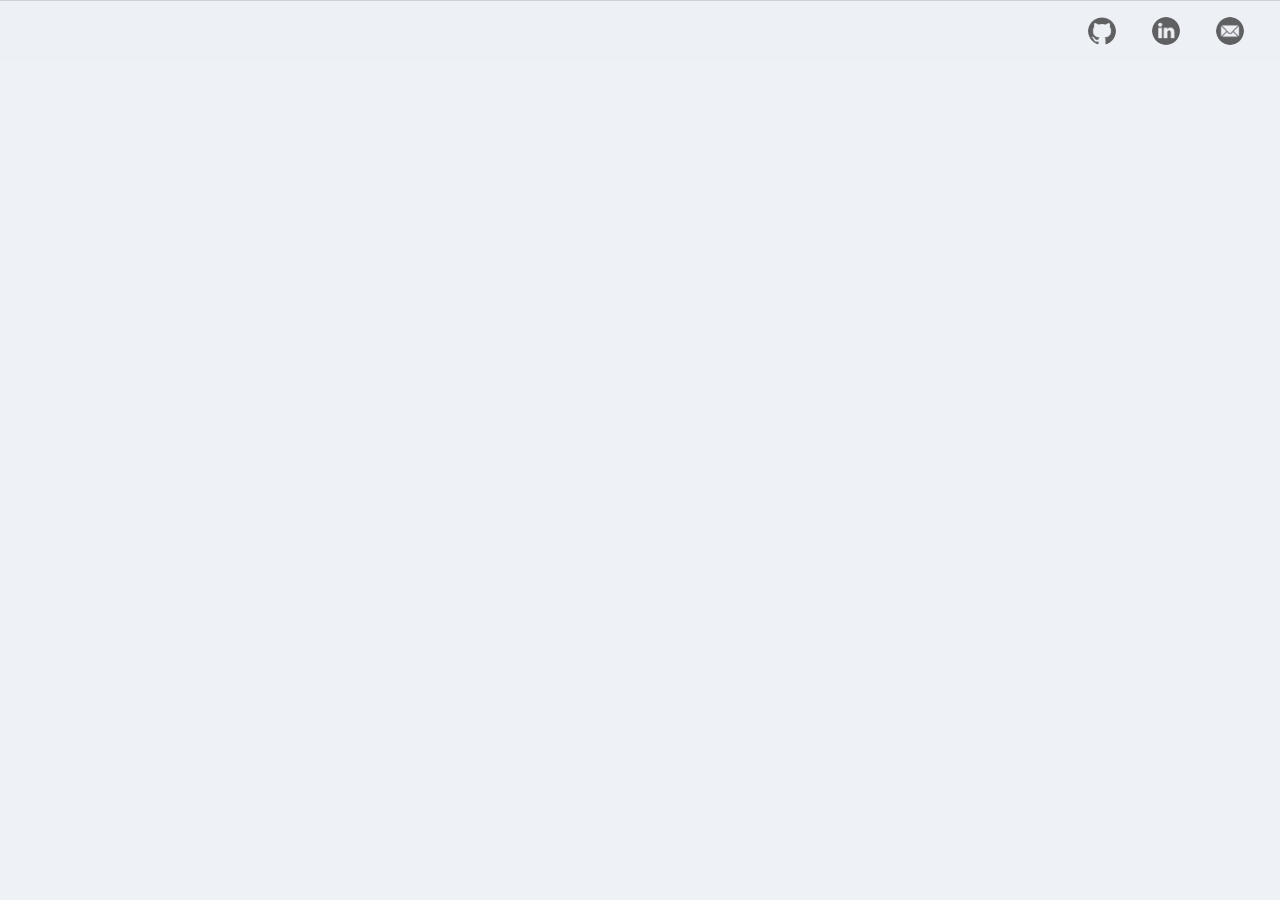
==== about/index.html @ e9afe67d "Add files via upload" ====
<!DOCTYPE html>
<html lang="en" data-theme="knightly">

<head>
  <meta charset="UTF-8">
  <meta name="viewport" content="width=device-width, initial-scale=1.0">
  <link rel="icon" type="image/png" href="/assets/icon-Ba95kVX0.png">
  <title>Phatcharadol Thangplub</title>
  <meta name="description" content="Personal website and blog of Phatcharadol Thangplub">
  <link rel="preconnect" href="https://fonts.googleapis.com">
  <link rel="preconnect" href="https://fonts.gstatic.com" crossorigin>
  <link href="https://fonts.googleapis.com/css2?family=Cinzel:wght@600;800;900&family=Merriweather:ital,wght@0,300;0,700;1,300&display=swap" rel="stylesheet">
  <script type="text/javascript">
    // GitHub Pages Single Page Apps Redirect hack
    // https://github.com/rafgraph/spa-github-pages
    (function(l) {
      if (l.search[1] === '/' ) {
        var decoded = l.search.slice(1).split('&').map(function(s) { 
          return s.replace(/~and~/g, '&')
        }).join('?');
        window.history.replaceState(null, null,
            l.pathname.slice(0, -1) + decoded + l.hash
        );
      }
    }(window.location))
  </script>
  <script type="module" crossorigin src="/assets/index-ColYSDgW.js"></script>
  <link rel="stylesheet" crossorigin href="/assets/index-Cclb8JC7.css">
</head>

<body style="background:#eef2f6;">
  <div id="app"></div>
</body>

</html>
---- assets/index-Cclb8JC7.css ----
@import"https://fonts.googleapis.com/css2?family=IM+Fell+English:ital@0;1&family=Crimson+Text:ital,wght@0,400;0,600;1,400&family=UnifrakturMaguntia&display=swap";*,:before,:after{box-sizing:border-box;border-width:0;border-style:solid;border-color:#e5e7eb}:before,:after{--tw-content: ""}html,:host{line-height:1.5;-webkit-text-size-adjust:100%;-moz-tab-size:4;-o-tab-size:4;tab-size:4;font-family:ui-sans-serif,system-ui,sans-serif,"Apple Color Emoji","Segoe UI Emoji",Segoe UI Symbol,"Noto Color Emoji";font-feature-settings:normal;font-variation-settings:normal;-webkit-tap-highlight-color:transparent}body{margin:0;line-height:inherit}hr{height:0;color:inherit;border-top-width:1px}abbr:where([title]){-webkit-text-decoration:underline dotted;text-decoration:underline dotted}h1,h2,h3,h4,h5,h6{font-size:inherit;font-weight:inherit}a{color:inherit;text-decoration:inherit}b,strong{font-weight:bolder}code,kbd,samp,pre{font-family:ui-monospace,SFMono-Regular,Menlo,Monaco,Consolas,Liberation Mono,Courier New,monospace;font-feature-settings:normal;font-variation-settings:normal;font-size:1em}small{font-size:80%}sub,sup{font-size:75%;line-height:0;position:relative;vertical-align:baseline}sub{bottom:-.25em}sup{top:-.5em}table{text-indent:0;border-color:inherit;border-collapse:collapse}button,input,optgroup,select,textarea{font-family:inherit;font-feature-settings:inherit;font-variation-settings:inherit;font-size:100%;font-weight:inherit;line-height:inherit;letter-spacing:inherit;color:inherit;margin:0;padding:0}button,select{text-transform:none}button,input:where([type=button]),input:where([type=reset]),input:where([type=submit]){-webkit-appearance:button;background-color:transparent;background-image:none}:-moz-focusring{outline:auto}:-moz-ui-invalid{box-shadow:none}progress{vertical-align:baseline}::-webkit-inner-spin-button,::-webkit-outer-spin-button{height:auto}[type=search]{-webkit-appearance:textfield;outline-offset:-2px}::-webkit-search-decoration{-webkit-appearance:none}::-webkit-file-upload-button{-webkit-appearance:button;font:inherit}summary{display:list-item}blockquote,dl,dd,h1,h2,h3,h4,h5,h6,hr,figure,p,pre{margin:0}fieldset{margin:0;padding:0}legend{padding:0}ol,ul,menu{list-style:none;margin:0;padding:0}dialog{padding:0}textarea{resize:vertical}input::-moz-placeholder,textarea::-moz-placeholder{opacity:1;color:#9ca3af}input::placeholder,textarea::placeholder{opacity:1;color:#9ca3af}button,[role=button]{cursor:pointer}:disabled{cursor:default}img,svg,video,canvas,audio,iframe,embed,object{display:block;vertical-align:middle}img,video{max-width:100%;height:auto}[hidden]{display:none}:where(:root),:root:has(input.theme-controller[value=light]:checked),[data-theme=light]{color-scheme:light;--color-base-100: oklch(100% 0 0);--color-base-200: oklch(98% 0 0);--color-base-300: oklch(95% 0 0);--color-base-content: oklch(21% .006 285.885);--color-primary: oklch(45% .24 277.023);--color-primary-content: oklch(93% .034 272.788);--color-secondary: oklch(65% .241 354.308);--color-secondary-content: oklch(94% .028 342.258);--color-accent: oklch(77% .152 181.912);--color-accent-content: oklch(38% .063 188.416);--color-neutral: oklch(14% .005 285.823);--color-neutral-content: oklch(92% .004 286.32);--color-info: oklch(74% .16 232.661);--color-info-content: oklch(29% .066 243.157);--color-success: oklch(76% .177 163.223);--color-success-content: oklch(37% .077 168.94);--color-warning: oklch(82% .189 84.429);--color-warning-content: oklch(41% .112 45.904);--color-error: oklch(71% .194 13.428);--color-error-content: oklch(27% .105 12.094);--radius-selector: .5rem;--radius-field: .25rem;--radius-box: .5rem;--size-selector: .25rem;--size-field: .25rem;--border: 1px;--depth: 1;--noise: 0}@media (prefers-color-scheme: dark){:root:not([data-theme]){color-scheme:dark;--color-base-100: oklch(25.33% .016 252.42);--color-base-200: oklch(23.26% .014 253.1);--color-base-300: oklch(21.15% .012 254.09);--color-base-content: oklch(97.807% .029 256.847);--color-primary: oklch(58% .233 277.117);--color-primary-content: oklch(96% .018 272.314);--color-secondary: oklch(65% .241 354.308);--color-secondary-content: oklch(94% .028 342.258);--color-accent: oklch(77% .152 181.912);--color-accent-content: oklch(38% .063 188.416);--color-neutral: oklch(14% .005 285.823);--color-neutral-content: oklch(92% .004 286.32);--color-info: oklch(74% .16 232.661);--color-info-content: oklch(29% .066 243.157);--color-success: oklch(76% .177 163.223);--color-success-content: oklch(37% .077 168.94);--color-warning: oklch(82% .189 84.429);--color-warning-content: oklch(41% .112 45.904);--color-error: oklch(71% .194 13.428);--color-error-content: oklch(27% .105 12.094);--radius-selector: .5rem;--radius-field: .25rem;--radius-box: .5rem;--size-selector: .25rem;--size-field: .25rem;--border: 1px;--depth: 1;--noise: 0}}:root:has(input.theme-controller[value=light]:checked),[data-theme=light]{color-scheme:light;--color-base-100: oklch(100% 0 0);--color-base-200: oklch(98% 0 0);--color-base-300: oklch(95% 0 0);--color-base-content: oklch(21% .006 285.885);--color-primary: oklch(45% .24 277.023);--color-primary-content: oklch(93% .034 272.788);--color-secondary: oklch(65% .241 354.308);--color-secondary-content: oklch(94% .028 342.258);--color-accent: oklch(77% .152 181.912);--color-accent-content: oklch(38% .063 188.416);--color-neutral: oklch(14% .005 285.823);--color-neutral-content: oklch(92% .004 286.32);--color-info: oklch(74% .16 232.661);--color-info-content: oklch(29% .066 243.157);--color-success: oklch(76% .177 163.223);--color-success-content: oklch(37% .077 168.94);--color-warning: oklch(82% .189 84.429);--color-warning-content: oklch(41% .112 45.904);--color-error: oklch(71% .194 13.428);--color-error-content: oklch(27% .105 12.094);--radius-selector: .5rem;--radius-field: .25rem;--radius-box: .5rem;--size-selector: .25rem;--size-field: .25rem;--border: 1px;--depth: 1;--noise: 0}:root:has(input.theme-controller[value=dark]:checked),[data-theme=dark]{color-scheme:dark;--color-base-100: oklch(25.33% .016 252.42);--color-base-200: oklch(23.26% .014 253.1);--color-base-300: oklch(21.15% .012 254.09);--color-base-content: oklch(97.807% .029 256.847);--color-primary: oklch(58% .233 277.117);--color-primary-content: oklch(96% .018 272.314);--color-secondary: oklch(65% .241 354.308);--color-secondary-content: oklch(94% .028 342.258);--color-accent: oklch(77% .152 181.912);--color-accent-content: oklch(38% .063 188.416);--color-neutral: oklch(14% .005 285.823);--color-neutral-content: oklch(92% .004 286.32);--color-info: oklch(74% .16 232.661);--color-info-content: oklch(29% .066 243.157);--color-success: oklch(76% .177 163.223);--color-success-content: oklch(37% .077 168.94);--color-warning: oklch(82% .189 84.429);--color-warning-content: oklch(41% .112 45.904);--color-error: oklch(71% .194 13.428);--color-error-content: oklch(27% .105 12.094);--radius-selector: .5rem;--radius-field: .25rem;--radius-box: .5rem;--size-selector: .25rem;--size-field: .25rem;--border: 1px;--depth: 1;--noise: 0}:root{--fx-noise: url("data:image/svg+xml,%3Csvg xmlns='http://www.w3.org/2000/svg' viewBox='0 0 200 200'%3E%3Cfilter id='a'%3E%3CfeTurbulence type='fractalNoise' baseFrequency='1.34' numOctaves='4' stitchTiles='stitch'%3E%3C/feTurbulence%3E%3C/filter%3E%3Crect width='200' height='200' filter='url(%23a)' opacity='0.2'%3E%3C/rect%3E%3C/svg%3E");scrollbar-color:color-mix(in oklch,currentColor 35%,#0000) #0000}@property --radialprogress{syntax: "<percentage>"; inherits: true; initial-value: 0%;}:root:not(span){overflow:var(--page-overflow)}:root{background:var(--page-scroll-bg, var(--root-bg));--page-scroll-bg-on: linear-gradient(var(--root-bg, #0000), var(--root-bg, #0000)) color-mix(in srgb, var(--root-bg, #0000), oklch(0% 0 0) calc(var(--page-has-backdrop, 0) * 40%));--page-scroll-transition-on: background-color .3s ease-out;transition:var(--page-scroll-transition);scrollbar-gutter:var(--page-scroll-gutter, unset);scrollbar-gutter:if(style(--page-has-scroll: 1): var(--page-scroll-gutter, unset) ; else: unset)}@keyframes set-page-has-scroll{0%,to{--page-has-scroll: 1}}:root,[data-theme]{background:var(--page-scroll-bg, var(--root-bg));color:var(--color-base-content)}:where(:root,[data-theme]){--root-bg: var(--color-base-100)}*,:before,:after{--tw-border-spacing-x: 0;--tw-border-spacing-y: 0;--tw-translate-x: 0;--tw-translate-y: 0;--tw-rotate: 0;--tw-skew-x: 0;--tw-skew-y: 0;--tw-scale-x: 1;--tw-scale-y: 1;--tw-pan-x: ;--tw-pan-y: ;--tw-pinch-zoom: ;--tw-scroll-snap-strictness: proximity;--tw-gradient-from-position: ;--tw-gradient-via-position: ;--tw-gradient-to-position: ;--tw-ordinal: ;--tw-slashed-zero: ;--tw-numeric-figure: ;--tw-numeric-spacing: ;--tw-numeric-fraction: ;--tw-ring-inset: ;--tw-ring-offset-width: 0px;--tw-ring-offset-color: #fff;--tw-ring-color: rgb(59 130 246 / .5);--tw-ring-offset-shadow: 0 0 #0000;--tw-ring-shadow: 0 0 #0000;--tw-shadow: 0 0 #0000;--tw-shadow-colored: 0 0 #0000;--tw-blur: ;--tw-brightness: ;--tw-contrast: ;--tw-grayscale: ;--tw-hue-rotate: ;--tw-invert: ;--tw-saturate: ;--tw-sepia: ;--tw-drop-shadow: ;--tw-backdrop-blur: ;--tw-backdrop-brightness: ;--tw-backdrop-contrast: ;--tw-backdrop-grayscale: ;--tw-backdrop-hue-rotate: ;--tw-backdrop-invert: ;--tw-backdrop-opacity: ;--tw-backdrop-saturate: ;--tw-backdrop-sepia: ;--tw-contain-size: ;--tw-contain-layout: ;--tw-contain-paint: ;--tw-contain-style: }::backdrop{--tw-border-spacing-x: 0;--tw-border-spacing-y: 0;--tw-translate-x: 0;--tw-translate-y: 0;--tw-rotate: 0;--tw-skew-x: 0;--tw-skew-y: 0;--tw-scale-x: 1;--tw-scale-y: 1;--tw-pan-x: ;--tw-pan-y: ;--tw-pinch-zoom: ;--tw-scroll-snap-strictness: proximity;--tw-gradient-from-position: ;--tw-gradient-via-position: ;--tw-gradient-to-position: ;--tw-ordinal: ;--tw-slashed-zero: ;--tw-numeric-figure: ;--tw-numeric-spacing: ;--tw-numeric-fraction: ;--tw-ring-inset: ;--tw-ring-offset-width: 0px;--tw-ring-offset-color: #fff;--tw-ring-color: rgb(59 130 246 / .5);--tw-ring-offset-shadow: 0 0 #0000;--tw-ring-shadow: 0 0 #0000;--tw-shadow: 0 0 #0000;--tw-shadow-colored: 0 0 #0000;--tw-blur: ;--tw-brightness: ;--tw-contrast: ;--tw-grayscale: ;--tw-hue-rotate: ;--tw-invert: ;--tw-saturate: ;--tw-sepia: ;--tw-drop-shadow: ;--tw-backdrop-blur: ;--tw-backdrop-brightness: ;--tw-backdrop-contrast: ;--tw-backdrop-grayscale: ;--tw-backdrop-hue-rotate: ;--tw-backdrop-invert: ;--tw-backdrop-opacity: ;--tw-backdrop-saturate: ;--tw-backdrop-sepia: ;--tw-contain-size: ;--tw-contain-layout: ;--tw-contain-paint: ;--tw-contain-style: }@keyframes rating{0%,40%{scale:1.1;filter:brightness(1.05) contrast(1.05)}}@layer daisyui.l1.l2.l3{.dropdown{position:relative;display:inline-block;position-area:var(--anchor-v, bottom) var(--anchor-h, span-right)}@starting-style{.dropdown[popover],.dropdown .dropdown-content{scale:95%;opacity:0}}.dropdown>*:not(:has(~[class*=dropdown-content])):focus{--tw-outline-style: none;outline-style:none}@media (forced-colors: active){.dropdown>*:not(:has(~[class*=dropdown-content])):focus{outline:2px solid transparent;outline-offset:2px}}.dropdown .dropdown-content{position:absolute}.dropdown.dropdown-close .dropdown-content,.dropdown:not(details,.dropdown-open,.dropdown-hover:hover,:focus-within) .dropdown-content,.dropdown.dropdown-hover:not(:hover) [tabindex]:first-child:focus:not(:focus-visible)~.dropdown-content{display:none;transform-origin:top;opacity:0%;scale:95%}.dropdown[popover],.dropdown .dropdown-content{z-index:999}@media (prefers-reduced-motion: no-preference){.dropdown[popover],.dropdown .dropdown-content{animation:dropdown .2s;transition-property:opacity,scale,display;transition-behavior:allow-discrete;transition-duration:.2s;transition-timing-function:cubic-bezier(.4,0,.2,1)}}.dropdown:not(.dropdown-close).dropdown-open>[tabindex]:first-child,.dropdown:not(.dropdown-close):not(.dropdown-hover):focus>[tabindex]:first-child,.dropdown:not(.dropdown-close):focus-within>[tabindex]:first-child{pointer-events:none}.dropdown:not(.dropdown-close).dropdown-open .dropdown-content,.dropdown:not(.dropdown-close):not(.dropdown-hover):focus .dropdown-content,.dropdown:not(.dropdown-close):focus-within .dropdown-content{opacity:100%;scale:100%}.dropdown:not(.dropdown-close).dropdown-hover:hover .dropdown-content{opacity:100%;scale:100%}.dropdown:is(details) summary::-webkit-details-marker{display:none}.dropdown:where([popover]){background:#0000}.dropdown[popover]{position:fixed;color:inherit}@supports not (position-area: bottom){.dropdown[popover]{margin:auto}.dropdown[popover].dropdown-close,.dropdown[popover].dropdown-open:not(:popover-open){display:none;transform-origin:top;opacity:0%;scale:95%}.dropdown[popover]::backdrop{background-color:color-mix(in oklab,#000 30%,#0000)}}.dropdown[popover].dropdown-close,.dropdown[popover]:not(.dropdown-open,:popover-open){display:none;transform-origin:top;opacity:0%;scale:95%}}@layer daisyui.l1.l2{.dropdown-start{--anchor-h: span-right}.dropdown-start :where(.dropdown-content){inset-inline-end:auto;translate:0 0}[dir=rtl] .dropdown-start :where(.dropdown-content){translate:0 0}.dropdown-start.dropdown-left{--anchor-h: left;--anchor-v: span-bottom}.dropdown-start.dropdown-left .dropdown-content{top:0rem;bottom:auto}.dropdown-start.dropdown-right{--anchor-h: right;--anchor-v: span-bottom}.dropdown-start.dropdown-right .dropdown-content{top:0rem;bottom:auto}.dropdown-center{--anchor-h: center}.dropdown-center :where(.dropdown-content){inset-inline-end:50%;translate:50% 0}[dir=rtl] .dropdown-center :where(.dropdown-content){translate:-50% 0}.dropdown-center.dropdown-left{--anchor-h: left;--anchor-v: center}.dropdown-center.dropdown-left .dropdown-content{top:auto;bottom:50%;translate:0 50%}.dropdown-center.dropdown-right{--anchor-h: right;--anchor-v: center}.dropdown-center.dropdown-right .dropdown-content{top:auto;bottom:50%;translate:0 50%}.dropdown-end{--anchor-h: span-left}.dropdown-end :where(.dropdown-content){inset-inline-end:0rem;translate:0 0}[dir=rtl] .dropdown-end :where(.dropdown-content){translate:0 0}.dropdown-end.dropdown-left{--anchor-h: left;--anchor-v: span-top}.dropdown-end.dropdown-left .dropdown-content{top:auto;bottom:0rem}.dropdown-end.dropdown-right{--anchor-h: right;--anchor-v: span-top}.dropdown-end.dropdown-right .dropdown-content{top:auto;bottom:0rem}.dropdown-left{--anchor-h: left;--anchor-v: span-bottom}.dropdown-left .dropdown-content{inset-inline-end:100%;top:0rem;bottom:auto;transform-origin:100%}.dropdown-right{--anchor-h: right;--anchor-v: span-bottom}.dropdown-right .dropdown-content{inset-inline-start:100%;top:0rem;bottom:auto;transform-origin:0}.dropdown-bottom{--anchor-v: bottom}.dropdown-bottom .dropdown-content{top:100%;bottom:auto;transform-origin:top}.dropdown-top{--anchor-v: top}.dropdown-top .dropdown-content{top:auto;bottom:100%;transform-origin:bottom}}@keyframes dropdown{0%{opacity:0}}@layer daisyui.l1.l2{@starting-style{.modal.modal-open,.modal[open],.modal:target,.modal-toggle:checked+.modal{opacity:0%}}.modal.modal-open,.modal[open],.modal:target,.modal-toggle:checked+.modal{pointer-events:auto;visibility:visible;opacity:100%;transition:visibility 0s allow-discrete,background-color .3s ease-out,opacity .1s ease-out;background-color:#0006}.modal.modal-open .modal-box,.modal[open] .modal-box,.modal:target .modal-box,.modal-toggle:checked+.modal .modal-box{translate:0 0;scale:1;opacity:1}:root:has(.modal.modal-open),:root:has(.modal[open]),:root:has(.modal:target),:root:has(.modal-toggle:checked+.modal){--page-has-backdrop: 1;--page-overflow: hidden;--page-scroll-bg: var(--page-scroll-bg-on);--page-scroll-gutter: stable;--page-scroll-transition: var(--page-scroll-transition-on);animation:set-page-has-scroll forwards;animation-timeline:scroll()}}@keyframes radio{0%{padding:5px}50%{padding:3px}}@keyframes toast{0%{scale:.9;opacity:0}to{scale:1;opacity:1}}@keyframes rotator{89.9999%,to{--first-item-position: 0 0%}90%,99.9999%{--first-item-position: 0 calc(var(--items) * 100%)}to{translate:0 -100%}}@layer daisyui.l1.l2.l3{.mockup-browser{position:relative;overflow:hidden;overflow-x:auto;border-radius:var(--radius-box)}.mockup-browser pre[data-prefix]:before{--tw-content: attr(data-prefix);content:var(--tw-content);display:inline-block;text-align:right}.mockup-browser .mockup-browser-toolbar{margin-block:.75rem;display:inline-flex;width:100%;align-items:center;padding-right:1.4em}.mockup-browser .mockup-browser-toolbar:where(:dir(rtl),[dir=rtl],[dir=rtl] *){flex-direction:row-reverse}.mockup-browser .mockup-browser-toolbar:before{content:"";margin-right:4.8rem;display:inline-block;aspect-ratio:1 / 1;height:.75rem;border-radius:calc(infinity * 1px);opacity:30%;box-shadow:1.4em 0,2.8em 0,4.2em 0}.mockup-browser .mockup-browser-toolbar .input{margin-inline:auto;display:flex;height:100%;align-items:center;gap:.5rem;overflow:hidden;background-color:var(--color-base-200);text-overflow:ellipsis;white-space:nowrap;font-size:.75rem;direction:ltr}.mockup-browser .mockup-browser-toolbar .input:before{content:"";width:1rem;height:1rem;opacity:50%;background-color:currentColor;-webkit-mask:url("data:image/svg+xml,%3Csvg xmlns='http://www.w3.org/2000/svg' viewBox='0 0 16 16'%3E%3Cpath fill-rule='evenodd' d='M9.965 11.026a5 5 0 1 1 1.06-1.06l2.755 2.754a.75.75 0 1 1-1.06 1.06l-2.755-2.754ZM10.5 7a3.5 3.5 0 1 1-7 0 3.5 3.5 0 0 1 7 0Z' clip-rule='evenodd' /%3E%3C/svg%3E") no-repeat center;mask:url("data:image/svg+xml,%3Csvg xmlns='http://www.w3.org/2000/svg' viewBox='0 0 16 16'%3E%3Cpath fill-rule='evenodd' d='M9.965 11.026a5 5 0 1 1 1.06-1.06l2.755 2.754a.75.75 0 1 1-1.06 1.06l-2.755-2.754ZM10.5 7a3.5 3.5 0 1 1-7 0 3.5 3.5 0 0 1 7 0Z' clip-rule='evenodd' /%3E%3C/svg%3E") no-repeat center;-webkit-mask-size:contain;mask-size:contain}.steps{display:inline-grid;grid-auto-flow:column;overflow:hidden;overflow-x:auto;counter-reset:step;grid-auto-columns:1fr}.steps .step{display:grid;grid-template-columns:repeat(1,minmax(0,1fr));grid-template-columns:auto;grid-template-rows:repeat(2,minmax(0,1fr));grid-template-rows:40px 1fr;place-items:center;text-align:center;min-width:4rem;--step-bg: var(--color-base-300);--step-fg: var(--color-base-content)}.steps .step:before{top:0rem;grid-column-start:1;grid-row-start:1;height:.5rem;width:100%;border:1px solid;color:var(--step-bg);background-color:var(--step-bg);content:"";margin-inline-start:-100%}.steps .step>.step-icon,.steps .step:not(:has(.step-icon)):after{--tw-content: counter(step);content:var(--tw-content);counter-increment:step;z-index:1;color:var(--step-fg);background-color:var(--step-bg);border:1px solid var(--step-bg);position:relative;grid-column-start:1;grid-row-start:1;display:grid;height:2rem;width:2rem;place-items:center;place-self:center;border-radius:calc(infinity * 1px)}.steps .step:first-child:before{--tw-content: none;content:var(--tw-content)}.steps .step[data-content]:after{--tw-content: attr(data-content);content:var(--tw-content)}}@layer daisyui.l1.l2{.steps-horizontal{grid-auto-columns:1fr;display:inline-grid;grid-auto-flow:column;overflow:hidden;overflow-x:auto}.steps-horizontal .step{display:grid;grid-template-columns:repeat(1,minmax(0,1fr));grid-template-columns:auto;grid-template-rows:repeat(2,minmax(0,1fr));grid-template-rows:40px 1fr;place-items:center;text-align:center;min-width:4rem}.steps-horizontal .step:before{height:.5rem;width:100%;translate:0;margin-inline-start:-100%}[dir=rtl] .steps-horizontal .step:before{translate:0}.steps-vertical{grid-auto-rows:1fr;grid-auto-flow:row}.steps-vertical .step{display:grid;grid-template-columns:repeat(2,minmax(0,1fr));grid-template-columns:40px 1fr;grid-template-rows:repeat(1,minmax(0,1fr));grid-template-rows:auto;gap:.5rem;min-height:4rem;justify-items:start}.steps-vertical .step:before{height:100%;width:.5rem;translate:-50% -50%;margin-inline-start:50%}[dir=rtl] .steps-vertical .step:before{translate:50% -50%}}@layer daisyui.l1.l2.l3{.navbar{display:flex;width:100%;align-items:center;padding:.5rem;min-height:4rem}}@layer daisyui.l1.l2{:where(.navbar){position:relative}}@keyframes skeleton{0%{background-position:150%}to{background-position:-50%}}@layer daisyui.l1.l2.l3{.footer{display:grid;width:100%;grid-auto-flow:row;place-items:start;-moz-column-gap:1rem;column-gap:1rem;row-gap:2.5rem;font-size:.875rem;line-height:1.25rem}.footer>*{display:grid;place-items:start;gap:.5rem}.footer.footer-center{grid-auto-flow:column dense;place-items:center;text-align:center}.footer.footer-center>*{place-items:center}.menu{display:flex;width:-moz-fit-content;width:fit-content;flex-direction:column;flex-wrap:wrap;padding:.5rem;--menu-active-fg: var(--color-neutral-content);--menu-active-bg: var(--color-neutral);font-size:.875rem}.menu :where(li ul){position:relative;margin-inline-start:1rem;padding-inline-start:.5rem;white-space:nowrap}.menu :where(li ul):before{position:absolute;inset-inline-start:0rem;top:.75rem;bottom:.75rem;background-color:var(--color-base-content);opacity:10%;width:var(--border);content:""}.menu :where(li>.menu-dropdown:not(.menu-dropdown-show)){display:none}.menu :where(li:not(.menu-title)>*:not(ul,details,.menu-title,.btn)),.menu :where(li:not(.menu-title)>details>summary:not(.menu-title)){display:grid;grid-auto-flow:column;align-content:flex-start;align-items:center;gap:.5rem;border-radius:var(--radius-field);padding-inline:.75rem;padding-block:.375rem;text-align:start;transition-property:color,background-color,box-shadow;transition-duration:.2s;transition-timing-function:cubic-bezier(0,0,.2,1);grid-auto-columns:minmax(auto,max-content) auto max-content;text-wrap:balance;-webkit-user-select:none;-moz-user-select:none;user-select:none}.menu :where(li>details>summary){--tw-outline-style: none;outline-style:none}@media (forced-colors: active){.menu :where(li>details>summary){outline:2px solid transparent;outline-offset:2px}}.menu :where(li>details>summary)::-webkit-details-marker{display:none}.menu :where(li>details>summary):after,.menu :where(li>.menu-dropdown-toggle):after{justify-self:flex-end;display:block;height:.375rem;width:.375rem;rotate:-135deg;translate:0 -1px;transition-property:rotate,translate;transition-duration:.2s;content:"";transform-origin:50% 50%;box-shadow:2px 2px inset;pointer-events:none}.menu details{overflow:hidden;interpolate-size:allow-keywords}.menu details::details-content{block-size:0}@media (prefers-reduced-motion: no-preference){.menu details::details-content{transition-behavior:allow-discrete;transition-property:block-size,content-visibility;transition-duration:.2s;transition-timing-function:cubic-bezier(0,0,.2,1)}}.menu details[open]::details-content{block-size:auto}.menu :where(li>details[open]>summary):after,.menu :where(li>.menu-dropdown-toggle.menu-dropdown-show):after{rotate:45deg;translate:0 1px}.menu :where(li:not(.menu-title,.disabled)>*:not(ul,details,.menu-title),li:not(.menu-title,.disabled)>details>summary:not(.menu-title)):not(.menu-active,:active,.btn).menu-focus,.menu :where(li:not(.menu-title,.disabled)>*:not(ul,details,.menu-title),li:not(.menu-title,.disabled)>details>summary:not(.menu-title)):not(.menu-active,:active,.btn):focus-visible{cursor:pointer;background-color:color-mix(in oklab,var(--color-base-content) 10%,transparent);color:var(--color-base-content);--tw-outline-style: none;outline-style:none}@media (forced-colors: active){.menu :where(li:not(.menu-title,.disabled)>*:not(ul,details,.menu-title),li:not(.menu-title,.disabled)>details>summary:not(.menu-title)):not(.menu-active,:active,.btn).menu-focus,.menu :where(li:not(.menu-title,.disabled)>*:not(ul,details,.menu-title),li:not(.menu-title,.disabled)>details>summary:not(.menu-title)):not(.menu-active,:active,.btn):focus-visible{outline:2px solid transparent;outline-offset:2px}}.menu :where(li:not(.menu-title,.disabled)>*:not(ul,details,.menu-title):not(.menu-active,:active,.btn):hover,li:not(.menu-title,.disabled)>details>summary:not(.menu-title):not(.menu-active,:active,.btn):hover){cursor:pointer;background-color:color-mix(in oklab,var(--color-base-content) 10%,transparent);--tw-outline-style: none;outline-style:none}@media (forced-colors: active){.menu :where(li:not(.menu-title,.disabled)>*:not(ul,details,.menu-title):not(.menu-active,:active,.btn):hover,li:not(.menu-title,.disabled)>details>summary:not(.menu-title):not(.menu-active,:active,.btn):hover){outline:2px solid transparent;outline-offset:2px}}.menu :where(li:not(.menu-title,.disabled)>*:not(ul,details,.menu-title):not(.menu-active,:active,.btn):hover,li:not(.menu-title,.disabled)>details>summary:not(.menu-title):not(.menu-active,:active,.btn):hover){box-shadow:0 1px #00000003 inset,0 -1px #ffffff03 inset}.menu :where(li:empty){background-color:var(--color-base-content);opacity:10%;margin:.5rem 1rem;height:1px}.menu :where(li){position:relative;display:flex;flex-shrink:0;flex-direction:column;flex-wrap:wrap;align-items:stretch}.menu :where(li) .badge{justify-self:flex-end}.menu :where(li)>*:not(ul,.menu-title,details,.btn):active,.menu :where(li)>*:not(ul,.menu-title,details,.btn).menu-active,.menu :where(li)>details>summary:active{--tw-outline-style: none;outline-style:none}@media (forced-colors: active){.menu :where(li)>*:not(ul,.menu-title,details,.btn):active,.menu :where(li)>*:not(ul,.menu-title,details,.btn).menu-active,.menu :where(li)>details>summary:active{outline:2px solid transparent;outline-offset:2px}}.menu :where(li)>*:not(ul,.menu-title,details,.btn):active,.menu :where(li)>*:not(ul,.menu-title,details,.btn).menu-active,.menu :where(li)>details>summary:active{color:var(--menu-active-fg);background-color:var(--menu-active-bg);background-size:auto,calc(var(--noise) * 100%);background-image:none,var(--fx-noise)}.menu :where(li)>*:not(ul,.menu-title,details,.btn):active:not(.menu :where(li)>*:not(ul,.menu-title,details,.btn):active:active),.menu :where(li)>*:not(ul,.menu-title,details,.btn).menu-active:not(.menu :where(li)>*:not(ul,.menu-title,details,.btn).menu-active:active),.menu :where(li)>details>summary:active:not(.menu :where(li)>details>summary:active:active){box-shadow:0 2px calc(var(--depth) * 3px) -2px var(--menu-active-bg)}.menu :where(li).menu-disabled{pointer-events:none;color:color-mix(in oklab,var(--color-base-content) 20%,transparent)}.menu .dropdown:focus-within .menu-dropdown-toggle:after{rotate:45deg;translate:0 1px}.menu .dropdown-content{margin-top:.5rem;padding:.5rem}.menu .dropdown-content:before{display:none}}@keyframes menu{0%{opacity:0}}@layer daisyui.l1.l2.l3{.toggle{border:var(--border) solid currentColor;color:var(--input-color);position:relative;display:inline-grid;flex-shrink:0;cursor:pointer;-webkit-appearance:none;-moz-appearance:none;appearance:none;place-content:center;vertical-align:middle;webkit-user-select:none;-webkit-user-select:none;-moz-user-select:none;user-select:none;grid-template-columns:0fr 1fr 1fr;--radius-selector-max: calc( var(--radius-selector) + var(--radius-selector) + var(--radius-selector) );border-radius:calc(var(--radius-selector) + min(var(--toggle-p),var(--radius-selector-max)) + min(var(--border),var(--radius-selector-max)));padding:var(--toggle-p);box-shadow:0 1px color-mix(in oklab,currentColor calc(var(--depth) * 10%),#0000) inset;transition:color .3s,grid-template-columns .2s;--input-color: color-mix(in oklab, var(--color-base-content) 50%, #0000);--toggle-p: calc(var(--size) * .125);--size: calc(var(--size-selector, .25rem) * 6);width:calc((var(--size) * 2) - (var(--border) + var(--toggle-p)) * 2);height:var(--size)}.toggle>*{z-index:1;grid-column:span 1 / span 1;grid-column-start:2;grid-row-start:1;height:100%;cursor:pointer;-webkit-appearance:none;-moz-appearance:none;appearance:none;background-color:transparent;padding:.125rem;transition:opacity .2s,rotate .4s;border:none}.toggle>*:focus{--tw-outline-style: none;outline-style:none}@media (forced-colors: active){.toggle>*:focus{outline:2px solid transparent;outline-offset:2px}}.toggle>*:nth-child(2){color:var(--color-base-100);rotate:0deg}.toggle>*:nth-child(3){color:var(--color-base-100);opacity:0%;rotate:-15deg}.toggle:has(:checked)>:nth-child(2){opacity:0%;rotate:15deg}.toggle:has(:checked)>:nth-child(3){opacity:100%;rotate:0deg}.toggle:before{position:relative;inset-inline-start:0rem;grid-column-start:2;grid-row-start:1;aspect-ratio:1 / 1;height:100%;width:100%;border-radius:var(--radius-selector);background-color:currentcolor;translate:0;--tw-content: "";content:var(--tw-content);transition:background-color .1s,translate .2s,inset-inline-start .2s;box-shadow:0 -1px oklch(0% 0 0 / calc(var(--depth) * .1)) inset,0 8px 0 -4px oklch(100% 0 0 / calc(var(--depth) * .1)) inset,0 1px color-mix(in oklab,currentColor calc(var(--depth) * 10%),#0000);background-size:auto,calc(var(--noise) * 100%);background-image:none,var(--fx-noise)}@media (forced-colors: active){.toggle:before{outline-style:var(--tw-outline-style);outline-width:1px;outline-offset:-1px}}@media print{.toggle:before{outline:.25rem solid;outline-offset:-1rem}}.toggle:focus-visible,.toggle:has(:focus-visible){outline:2px solid currentColor;outline-offset:2px}.toggle:checked,.toggle[aria-checked=true],.toggle:has(>input:checked){grid-template-columns:1fr 1fr 0fr;background-color:var(--color-base-100);--input-color: var(--color-base-content)}.toggle:checked:before,.toggle[aria-checked=true]:before,.toggle:has(>input:checked):before{background-color:currentcolor}@starting-style{.toggle:checked:before,.toggle[aria-checked=true]:before,.toggle:has(>input:checked):before{opacity:0}}.toggle:indeterminate{grid-template-columns:.5fr 1fr .5fr}.toggle:disabled{cursor:not-allowed;opacity:30%}.toggle:disabled:before{background-color:transparent;border:var(--border) solid currentColor}.link{cursor:pointer;text-decoration-line:underline}.link:focus{--tw-outline-style: none;outline-style:none}@media (forced-colors: active){.link:focus{outline:2px solid transparent;outline-offset:2px}}.link:focus-visible{outline:2px solid currentColor;outline-offset:2px}.filter{display:flex;flex-wrap:wrap}.filter input[type=radio]{width:auto}.filter input{overflow:hidden;opacity:100%;scale:1;transition:margin .1s,opacity .3s,padding .3s,border-width .1s}.filter input:not(:last-child){margin-inline-end:.25rem}.filter input.filter-reset{aspect-ratio:1 / 1}.filter input.filter-reset:after{--tw-content: "×";content:var(--tw-content)}.filter:not(:has(input:checked:not(.filter-reset))) .filter-reset,.filter:not(:has(input:checked:not(.filter-reset))) input[type=reset]{scale:0;border-width:0;margin-inline:0rem;width:0rem;padding-inline:0rem;opacity:0%}.filter:has(input:checked:not(.filter-reset)) input:not(:checked,.filter-reset,input[type=reset]){scale:0;border-width:0;margin-inline:0rem;width:0rem;padding-inline:0rem;opacity:0%}.label{display:inline-flex;align-items:center;gap:.375rem;white-space:nowrap;color:color-mix(in oklab,currentcolor 60%,transparent)}.label:has(input){cursor:pointer}.label:is(.input>*,.select>*){display:flex;height:calc(100% - .5rem);align-items:center;padding-inline:.75rem;white-space:nowrap;font-size:inherit}.label:is(.input>*,.select>*):first-child{margin-inline-start:-.75rem;margin-inline-end:.75rem;border-inline-end:var(--border) solid color-mix(in oklab,currentColor 10%,#0000)}.label:is(.input>*,.select>*):last-child{margin-inline-start:.75rem;margin-inline-end:-.75rem;border-inline-start:var(--border) solid color-mix(in oklab,currentColor 10%,#0000)}.status{display:inline-block;aspect-ratio:1 / 1;width:.5rem;height:.5rem;border-radius:var(--radius-selector);background-color:color-mix(in oklab,var(--color-base-content) 20%,transparent);background-position:center;background-repeat:no-repeat;vertical-align:middle;color:color-mix(in oklab,var(--color-black) 30%,transparent);background-image:radial-gradient(circle at 35% 30%,oklch(1 0 0 / calc(var(--depth) * .5)),#0000);box-shadow:0 2px 3px -1px color-mix(in oklab,currentColor calc(var(--depth) * 100%),#0000)}.input{cursor:text;border:var(--border) solid #0000;position:relative;display:inline-flex;flex-shrink:1;-webkit-appearance:none;-moz-appearance:none;appearance:none;align-items:center;gap:.5rem;background-color:var(--color-base-100);padding-inline:.75rem;vertical-align:middle;white-space:nowrap;width:clamp(3rem,20rem,100%);height:var(--size);font-size:max(var(--font-size, .875rem),.875rem);touch-action:manipulation;border-start-start-radius:var(--join-ss, var(--radius-field));border-start-end-radius:var(--join-se, var(--radius-field));border-end-start-radius:var(--join-es, var(--radius-field));border-end-end-radius:var(--join-ee, var(--radius-field));border-color:var(--input-color);box-shadow:0 1px color-mix(in oklab,var(--input-color) calc(var(--depth) * 10%),#0000) inset,0 -1px oklch(100% 0 0 / calc(var(--depth) * .1)) inset;--size: calc(var(--size-field, .25rem) * 10);--input-color: color-mix(in oklab, var(--color-base-content) 20%, #0000)}.input:where(input){display:inline-flex}.input :where(input){display:inline-flex;height:100%;width:100%;-webkit-appearance:none;-moz-appearance:none;appearance:none;background-color:transparent;border:none}.input :where(input):focus,.input :where(input):focus-within{--tw-outline-style: none;outline-style:none}@media (forced-colors: active){.input :where(input):focus,.input :where(input):focus-within{outline:2px solid transparent;outline-offset:2px}}.input :where(input[type=url]),.input :where(input[type=email]){direction:ltr}.input :where(input[type=date]){display:inline-flex}.input:focus,.input:focus-within{--input-color: var(--color-base-content);box-shadow:0 1px color-mix(in oklab,var(--input-color) calc(var(--depth) * 10%),#0000);outline:2px solid var(--input-color);outline-offset:2px;isolation:isolate}@media (pointer: coarse){@supports (-webkit-touch-callout: none){.input:focus,.input:focus-within{--font-size: 1rem}}}.input:has(>input[disabled]),.input:is(:disabled,[disabled]),fieldset:disabled .input{cursor:not-allowed;border-color:var(--color-base-200);background-color:var(--color-base-200);color:color-mix(in oklab,var(--color-base-content) 40%,transparent)}.input:has(>input[disabled])::-moz-placeholder,.input:is(:disabled,[disabled])::-moz-placeholder,fieldset:disabled .input::-moz-placeholder{color:color-mix(in oklab,var(--color-base-content) 20%,transparent)}.input:has(>input[disabled])::placeholder,.input:is(:disabled,[disabled])::placeholder,fieldset:disabled .input::placeholder{color:color-mix(in oklab,var(--color-base-content) 20%,transparent)}.input:has(>input[disabled]),.input:is(:disabled,[disabled]),fieldset:disabled .input{box-shadow:none}.input:has(>input[disabled])>input[disabled]{cursor:not-allowed}.input::-webkit-date-and-time-value{text-align:inherit}.input[type=number]::-webkit-inner-spin-button{margin-block:-.75rem;margin-inline-end:-.75rem}.input::-webkit-calendar-picker-indicator{position:absolute;inset-inline-end:.75em}.input:has(>input[type=date]) :where(input[type=date]){display:inline-flex;webkit-appearance:none;-webkit-appearance:none;-moz-appearance:none;appearance:none}.input:has(>input[type=date]) input[type=date]::-webkit-calendar-picker-indicator{position:absolute;inset-inline-end:.75em;width:1em;height:1em;cursor:pointer}}@keyframes progress{50%{background-position-x:-115%}}@layer daisyui.l1.l2.l3{.swap{position:relative;display:inline-grid;cursor:pointer;place-content:center;vertical-align:middle;webkit-user-select:none;-webkit-user-select:none;-moz-user-select:none;user-select:none}.swap input{-webkit-appearance:none;-moz-appearance:none;appearance:none;border:none}.swap>*{grid-column-start:1;grid-row-start:1}@media (prefers-reduced-motion: no-preference){.swap>*{transition-property:transform,rotate,opacity;transition-duration:.2s;transition-timing-function:cubic-bezier(0,0,.2,1)}}.swap .swap-on,.swap .swap-indeterminate,.swap input:indeterminate~.swap-on{opacity:0%}.swap input:is(:checked,:indeterminate)~.swap-off{opacity:0%}.swap input:checked~.swap-on,.swap input:indeterminate~.swap-indeterminate{opacity:100%;backface-visibility:visible}}.fixed{position:fixed}.absolute{position:absolute}.relative{position:relative}.left-0{left:0}.top-0{top:0}.z-50{z-index:50}.z-\[1\]{z-index:1}.mx-auto{margin-left:auto;margin-right:auto}.mb-10{margin-bottom:2.5rem}.mb-12{margin-bottom:3rem}.mb-3{margin-bottom:.75rem}.mb-4{margin-bottom:1rem}.mb-5{margin-bottom:1.25rem}.mb-6{margin-bottom:1.5rem}.mb-8{margin-bottom:2rem}.mt-4{margin-top:1rem}.mt-8{margin-top:2rem}.block{display:block}.inline-block{display:inline-block}.flex{display:flex}.grid{display:grid}.contents{display:contents}.h-full{height:100%}.h-screen{height:100vh}.min-h-screen{min-height:100vh}.w-12{width:3rem}.w-20{width:5rem}.w-3\/5{width:60%}.w-60{width:15rem}.w-full{width:100%}.max-w-3xl{max-width:48rem}.max-w-4xl{max-width:56rem}.max-w-5xl{max-width:64rem}.max-w-lg{max-width:32rem}.transform{transform:translate(var(--tw-translate-x),var(--tw-translate-y)) rotate(var(--tw-rotate)) skew(var(--tw-skew-x)) skewY(var(--tw-skew-y)) scaleX(var(--tw-scale-x)) scaleY(var(--tw-scale-y))}.grid-flow-col{grid-auto-flow:column}.flex-col{flex-direction:column}.flex-wrap{flex-wrap:wrap}.items-center{align-items:center}.justify-center{justify-content:center}.justify-between{justify-content:space-between}.gap-2{gap:.5rem}.gap-2\.5{gap:.625rem}.gap-3{gap:.75rem}.gap-4{gap:1rem}.gap-6{gap:1.5rem}.space-x-10>:not([hidden])~:not([hidden]){--tw-space-x-reverse: 0;margin-right:calc(2.5rem * var(--tw-space-x-reverse));margin-left:calc(2.5rem * calc(1 - var(--tw-space-x-reverse)))}.space-y-12>:not([hidden])~:not([hidden]){--tw-space-y-reverse: 0;margin-top:calc(3rem * calc(1 - var(--tw-space-y-reverse)));margin-bottom:calc(3rem * var(--tw-space-y-reverse))}.space-y-16>:not([hidden])~:not([hidden]){--tw-space-y-reverse: 0;margin-top:calc(4rem * calc(1 - var(--tw-space-y-reverse)));margin-bottom:calc(4rem * var(--tw-space-y-reverse))}.space-y-4>:not([hidden])~:not([hidden]){--tw-space-y-reverse: 0;margin-top:calc(1rem * calc(1 - var(--tw-space-y-reverse)));margin-bottom:calc(1rem * var(--tw-space-y-reverse))}.overflow-hidden{overflow:hidden}.rounded-full{border-radius:9999px}.border{border-width:1px}.p-4{padding:1rem}.px-6{padding-left:1.5rem;padding-right:1.5rem}.py-20{padding-top:5rem;padding-bottom:5rem}.py-4{padding-top:1rem;padding-bottom:1rem}.pb-24{padding-bottom:6rem}.pt-32{padding-top:8rem}.text-center{text-align:center}.uppercase{text-transform:uppercase}.italic{font-style:italic}.underline{text-decoration-line:underline}.opacity-50{opacity:.5}.shadow{--tw-shadow: 0 1px 3px 0 rgb(0 0 0 / .1), 0 1px 2px -1px rgb(0 0 0 / .1);--tw-shadow-colored: 0 1px 3px 0 var(--tw-shadow-color), 0 1px 2px -1px var(--tw-shadow-color);box-shadow:var(--tw-ring-offset-shadow, 0 0 #0000),var(--tw-ring-shadow, 0 0 #0000),var(--tw-shadow)}.outline{outline-style:solid}.blur{--tw-blur: blur(8px);filter:var(--tw-blur) var(--tw-brightness) var(--tw-contrast) var(--tw-grayscale) var(--tw-hue-rotate) var(--tw-invert) var(--tw-saturate) var(--tw-sepia) var(--tw-drop-shadow)}.grayscale{--tw-grayscale: grayscale(100%);filter:var(--tw-blur) var(--tw-brightness) var(--tw-contrast) var(--tw-grayscale) var(--tw-hue-rotate) var(--tw-invert) var(--tw-saturate) var(--tw-sepia) var(--tw-drop-shadow)}.filter{filter:var(--tw-blur) var(--tw-brightness) var(--tw-contrast) var(--tw-grayscale) var(--tw-hue-rotate) var(--tw-invert) var(--tw-saturate) var(--tw-sepia) var(--tw-drop-shadow)}.backdrop-blur-md{--tw-backdrop-blur: blur(12px);-webkit-backdrop-filter:var(--tw-backdrop-blur) var(--tw-backdrop-brightness) var(--tw-backdrop-contrast) var(--tw-backdrop-grayscale) var(--tw-backdrop-hue-rotate) var(--tw-backdrop-invert) var(--tw-backdrop-opacity) var(--tw-backdrop-saturate) var(--tw-backdrop-sepia);backdrop-filter:var(--tw-backdrop-blur) var(--tw-backdrop-brightness) var(--tw-backdrop-contrast) var(--tw-backdrop-grayscale) var(--tw-backdrop-hue-rotate) var(--tw-backdrop-invert) var(--tw-backdrop-opacity) var(--tw-backdrop-saturate) var(--tw-backdrop-sepia)}.backdrop-filter{-webkit-backdrop-filter:var(--tw-backdrop-blur) var(--tw-backdrop-brightness) var(--tw-backdrop-contrast) var(--tw-backdrop-grayscale) var(--tw-backdrop-hue-rotate) var(--tw-backdrop-invert) var(--tw-backdrop-opacity) var(--tw-backdrop-saturate) var(--tw-backdrop-sepia);backdrop-filter:var(--tw-backdrop-blur) var(--tw-backdrop-brightness) var(--tw-backdrop-contrast) var(--tw-backdrop-grayscale) var(--tw-backdrop-hue-rotate) var(--tw-backdrop-invert) var(--tw-backdrop-opacity) var(--tw-backdrop-saturate) var(--tw-backdrop-sepia)}.transition{transition-property:color,background-color,border-color,text-decoration-color,fill,stroke,opacity,box-shadow,transform,filter,-webkit-backdrop-filter;transition-property:color,background-color,border-color,text-decoration-color,fill,stroke,opacity,box-shadow,transform,filter,backdrop-filter;transition-property:color,background-color,border-color,text-decoration-color,fill,stroke,opacity,box-shadow,transform,filter,backdrop-filter,-webkit-backdrop-filter;transition-timing-function:cubic-bezier(.4,0,.2,1);transition-duration:.15s}.transition-opacity{transition-property:opacity;transition-timing-function:cubic-bezier(.4,0,.2,1);transition-duration:.15s}.join{display:inline-flex;align-items:stretch;--join-ss: 0;--join-se: 0;--join-es: 0;--join-ee: 0}.join :where(.join-item){border-start-start-radius:var(--join-ss, 0);border-start-end-radius:var(--join-se, 0);border-end-start-radius:var(--join-es, 0);border-end-end-radius:var(--join-ee, 0)}.join :where(.join-item) *{--join-ss: var(--radius-field);--join-se: var(--radius-field);--join-es: var(--radius-field);--join-ee: var(--radius-field)}.join>.join-item:where(:first-child){--join-ss: var(--radius-field);--join-se: 0;--join-es: var(--radius-field);--join-ee: 0}.join :first-child:not(:last-child) :where(.join-item){--join-ss: var(--radius-field);--join-se: 0;--join-es: var(--radius-field);--join-ee: 0}.join>.join-item:where(:last-child){--join-ss: 0;--join-se: var(--radius-field);--join-es: 0;--join-ee: var(--radius-field)}.join :last-child:not(:first-child) :where(.join-item){--join-ss: 0;--join-se: var(--radius-field);--join-es: 0;--join-ee: var(--radius-field)}.join>.join-item:where(:only-child){--join-ss: var(--radius-field);--join-se: var(--radius-field);--join-es: var(--radius-field);--join-ee: var(--radius-field)}.join :only-child :where(.join-item){--join-ss: var(--radius-field);--join-se: var(--radius-field);--join-es: var(--radius-field);--join-ee: var(--radius-field)}.join>:where(:focus,:has(:focus)){z-index:1}@media (hover: hover){.join>:where(.btn:hover,:has(.btn:hover)){isolation:isolate}}.rounded-box{border-radius:var(--radius-box)}@media (min-width: 768px){.md\:grid-cols-2{grid-template-columns:repeat(2,minmax(0,1fr))}.md\:place-self-center{place-self:center}.md\:justify-self-end{justify-self:end}.md\:px-12{padding-left:3rem;padding-right:3rem}}body{background:#eef2f6 url(/src/public/images/rain.gif) center/cover fixed;min-height:100vh;overflow-x:hidden;font-family:Merriweather,serif}body:before{content:"";position:fixed;top:0;left:0;right:0;bottom:0;backdrop-filter:blur(12px);-webkit-backdrop-filter:blur(12px);background:#eef2f6d9;z-index:-1}.ambient-orb{position:fixed;border-radius:50%;pointer-events:none;filter:blur(90px);opacity:.04;z-index:0}.stars-container{display:none}@keyframes float{0%,to{transform:translateY(0)}50%{transform:translateY(-6px)}}@keyframes fade-up{0%{opacity:0;transform:translateY(18px)}to{opacity:1;transform:translateY(0)}}.vignette{position:fixed;top:0;left:0;width:100%;height:100%;background:radial-gradient(ellipse at center,transparent 55%,rgba(15,23,42,.15) 100%);pointer-events:none;z-index:2}#rain-canvas{position:fixed;top:0;left:0;width:100%;height:100%;pointer-events:none;z-index:1;opacity:.12}.grain-overlay{position:fixed;top:0;left:0;width:100%;height:100%;pointer-events:none;z-index:3;opacity:.025;background-image:url("data:image/svg+xml,%3Csvg viewBox='0 0 256 256' xmlns='http://www.w3.org/2000/svg'%3E%3Cfilter id='noise'%3E%3CfeTurbulence type='fractalNoise' baseFrequency='0.9' numOctaves='4' stitchTiles='stitch'/%3E%3C/filter%3E%3Crect width='100%25' height='100%25' filter='url(%23noise)' opacity='1'/%3E%3C/svg%3E");background-repeat:repeat;background-size:128px 128px}.fog-band{position:fixed;bottom:0;left:0;width:100%;height:150px;background:linear-gradient(to top,rgba(238,242,246,.6) 0%,transparent 100%);pointer-events:none;z-index:1}.nav-item{position:relative;color:#334155;transition:color .3s ease;padding:8px 0;font-family:Cinzel,serif;font-weight:800;font-size:.85rem;letter-spacing:.15em;text-transform:uppercase}.nav-item:hover{color:#8b0000}.nav-item:after{content:"";position:absolute;bottom:0;left:0;width:0%;height:2px;background:#8b0000;transition:width .35s ease}.nav-item:hover:after{width:100%}.active-nav{color:#8b0000}.medieval-rule{border:none;height:2px;background:linear-gradient(to right,transparent,rgba(15,23,42,.4) 20%,rgba(15,23,42,.4) 80%,transparent);margin:0 auto;width:100%}.medieval-card{position:relative;background:#f8fafce6;backdrop-filter:blur(12px) saturate(1.1);-webkit-backdrop-filter:blur(12px) saturate(1.1);border:1px solid rgba(15,23,42,.15);border-radius:4px;transition:border-color .4s ease,box-shadow .4s ease}.medieval-card:hover{border-color:#8b0000;box-shadow:0 6px 24px #8b000026}.cert-card{background:#f8fafce6;backdrop-filter:blur(12px);-webkit-backdrop-filter:blur(12px);border:1px solid rgba(15,23,42,.15);border-left:3px solid #7f1d1d;border-radius:4px;padding:1.5rem 1.25rem;text-align:center;font-family:Merriweather,serif;font-size:.95rem;font-weight:700;color:#1e293b;line-height:1.4;transition:border-color .3s ease,box-shadow .3s ease,background .3s ease;box-shadow:0 2px 6px #0f172a0d}.cert-card:hover{border-color:#8b0000;box-shadow:0 6px 20px #8b000026;background:#fff}.tool-badge{display:inline-block;padding:4px 14px;border-radius:4px;background:#f8fafce6;backdrop-filter:blur(8px);-webkit-backdrop-filter:blur(8px);border:1px solid rgba(15,23,42,.2);color:#1e293b;font-family:Cinzel,serif;font-weight:700;font-size:.8rem;letter-spacing:.05em;transition:border-color .3s ease,color .3s ease,background .3s ease;box-shadow:0 1px 3px #0f172a0a}.tool-badge:hover{border-color:#7f1d1d;color:#7f1d1d;background:#fff}.app-footer[data-v-de7d766a]{background:#eef2f6f2;border-top:1px solid rgba(15,23,42,.15)}.footer-icon[data-v-de7d766a]{opacity:.6;filter:grayscale(100%)}.footer-icon[data-v-de7d766a]:hover{opacity:1}.dropdown-tooltip[data-v-de7d766a]{background:#fff;border:1px solid rgba(15,23,42,.15);color:#0f172a;font-family:Cinzel,serif;font-weight:800}.navbar[data-v-40cd48b1]{background:#eef2f6eb;border-bottom:1px solid rgba(15,23,42,.1);transition:all .3s ease}.nav-item[data-v-40cd48b1]{font-family:Cinzel,serif;font-weight:700;color:#475569;text-decoration:none;font-size:.85rem;letter-spacing:.1em;text-transform:uppercase;transition:all .3s ease;position:relative;padding:.25rem 0}.nav-item[data-v-40cd48b1]:after{content:"";position:absolute;bottom:0;left:0;width:0;height:2px;background:#7f1d1d;transition:width .3s ease}.nav-item[data-v-40cd48b1]:hover{color:#7f1d1d}.nav-item[data-v-40cd48b1]:hover:after{width:100%}.active-nav[data-v-40cd48b1]{color:#7f1d1d!important}.active-nav[data-v-40cd48b1]:after{width:100%}.page-container[data-v-7f0a1d82]{background:#eef2f6;color:#0f172a}.hero-subtitle[data-v-7f0a1d82]{color:#8b0000;font-family:Cinzel,serif;font-weight:800;letter-spacing:.3em;font-size:.75rem;text-transform:uppercase}.hero-title[data-v-7f0a1d82]{font-family:Cinzel,serif;font-size:clamp(3rem,8vw,7rem);font-weight:900;color:#0f172a;letter-spacing:-.02em;text-shadow:2px 2px 0px rgba(139,0,0,.15);line-height:1}.hero-tagline[data-v-7f0a1d82]{font-size:.8rem;color:#334155;font-family:Cinzel,serif;font-weight:800;text-transform:uppercase;letter-spacing:.25em}.page-container[data-v-5c546160]{background:#eef2f6;color:#1e293b;font-family:Merriweather,serif}.section-subtitle[data-v-5c546160]{color:#7f1d1d;font-family:Cinzel,serif;font-weight:700;font-size:.75rem;text-transform:uppercase;letter-spacing:.1em}.section-title[data-v-5c546160]{font-family:Cinzel,serif;font-size:1.75rem;font-weight:800;color:#0f172a;line-height:1.2}h1.section-title[data-v-5c546160]{font-size:2.25rem}.body-text[data-v-5c546160]{font-size:1.05rem;color:#334155;line-height:1.75}.highlight-text[data-v-5c546160]{color:#7f1d1d;font-weight:700}.medieval-search-input[data-v-20c206ee]{padding:.75rem 1.25rem;background:#fff;border:1px solid rgba(15,23,42,.15);border-radius:4px;font-family:Merriweather,serif;font-size:.95rem;color:#1e293b;outline:none;transition:all .3s ease;box-shadow:inset 0 1px 4px #0f172a0d}.medieval-search-input[data-v-20c206ee]:focus{border-color:#8b0000;box-shadow:0 0 0 2px #8b00001a,inset 0 1px 4px #0f172a0d}.medieval-search-input[data-v-20c206ee]::-moz-placeholder{color:#94a3b8;font-style:italic}.medieval-search-input[data-v-20c206ee]::placeholder{color:#94a3b8;font-style:italic}.filter-btn[data-v-20c206ee]{background:#f8fafce6;border:1px solid rgba(15,23,42,.15);font-family:Cinzel,serif;font-weight:700;color:#334155;padding:.5rem 1.25rem;border-radius:4px;cursor:pointer;transition:all .3s ease;letter-spacing:.05em}.filter-btn[data-v-20c206ee]:hover{background:#7f1d1d0d;border-color:#7f1d1d33;color:#7f1d1d}.filter-btn.active[data-v-20c206ee]{background:#7f1d1d;color:#fff;border-color:#7f1d1d}.sub-filter-btn[data-v-20c206ee]{background:#0f172a0d;border:1px solid rgba(15,23,42,.1);font-family:Cinzel,serif;font-weight:700;font-size:.8rem;color:#475569;padding:.3rem 1rem;border-radius:3px;cursor:pointer;transition:all .3s ease;text-transform:uppercase;letter-spacing:.05em}.sub-filter-btn[data-v-20c206ee]:hover{background:#7f1d1d0d;border-color:#7f1d1d33;color:#7f1d1d}.sub-filter-btn.active[data-v-20c206ee]{background:#0f172acc;color:#fff;border-color:#0f172ae6}.blog-card[data-v-b0c13b09]{background:#f8fafce6;backdrop-filter:blur(12px);-webkit-backdrop-filter:blur(12px);border:1px solid rgba(15,23,42,.15);border-left:3px solid #7f1d1d;border-radius:4px;padding:1.75rem 2rem;transition:all .3s ease;box-shadow:0 2px 6px #0f172a0d;text-decoration:none}.blog-card[data-v-b0c13b09]:hover{border-color:#7f1d1d;background:#fff;box-shadow:0 6px 20px #0f172a14;transform:translateY(-2px)}.blog-date[data-v-b0c13b09]{font-family:Cinzel,serif;font-weight:700;color:#7f1d1d;font-size:.85rem;letter-spacing:.05em}.blog-title[data-v-b0c13b09]{font-family:Cinzel,serif;font-size:1.35rem;font-weight:800;color:#0f172a}.blog-desc[data-v-b0c13b09]{font-size:.95rem;line-height:1.6;color:#475569}.blog-tag[data-v-b0c13b09]{background:#0f172a0d;border:1px solid rgba(15,23,42,.1);border-radius:3px;padding:3px 8px;font-size:.75rem;font-family:Cinzel,serif;font-weight:700;color:#334155;letter-spacing:.05em;text-transform:uppercase;transition:background .3s ease}.blog-card:hover .blog-tag[data-v-b0c13b09]{background:#7f1d1d0d;border-color:#7f1d1d33;color:#7f1d1d}.page-container[data-v-580f200d]{background:#eef2f6;color:#1e293b;font-family:Merriweather,serif}.page-title[data-v-580f200d]{font-family:Cinzel,serif;font-size:2.25rem;font-weight:800;color:#0f172a;line-height:1.2}.medieval-rule[data-v-580f200d]{border:none;height:2px;background:linear-gradient(to right,transparent,#7f1d1d,transparent);opacity:.3}.page-container[data-v-cc00dcae]{background:#eef2f6;color:#1e293b;font-family:Merriweather,serif}.navbar[data-v-cc00dcae]{background:#eef2f6eb;border-bottom:1px solid rgba(15,23,42,.1)}.back-link[data-v-cc00dcae]{font-family:Cinzel,serif;font-weight:700;font-size:.85rem;color:#7f1d1d;text-decoration:none;transition:color .3s ease}.back-link[data-v-cc00dcae]:hover{color:#0f172a}.page-title[data-v-cc00dcae]{font-family:Cinzel,serif;font-size:2.25rem;font-weight:800;color:#0f172a;line-height:1.2}.blog-meta[data-v-cc00dcae]{font-family:Cinzel,serif;font-size:.9rem;color:#475569;font-weight:700;letter-spacing:.05em}.blog-content[data-v-7828dc93]{font-size:1.05rem;color:#334155;line-height:1.75}.blog-content[data-v-7828dc93] h2{font-family:Cinzel,serif;font-size:1.6rem;font-weight:800;color:#0f172a;margin-top:2.5rem;margin-bottom:1rem}.blog-content[data-v-7828dc93] p{margin-bottom:1.25rem}.blog-content[data-v-7828dc93] a{color:#7f1d1d;font-weight:700;text-decoration:underline;text-underline-offset:4px}.blog-content[data-v-7828dc93] ul,.blog-content[data-v-7828dc93] ol{margin-bottom:1.25rem;padding-left:1.5rem}.blog-content[data-v-7828dc93] ul{list-style-type:disc}.blog-content[data-v-7828dc93] ol{list-style-type:decimal}.blog-content[data-v-7828dc93] li{margin-bottom:.5rem}.blog-content[data-v-7828dc93] code{background:#0f172a0d;border:1px solid rgba(15,23,42,.1);padding:.1rem .3rem;border-radius:3px;font-family:Courier New,Courier,monospace;font-size:.9em;color:#b91c1c}.blog-content[data-v-7828dc93] pre{background:#0f172ad9;color:#e2e8f0;padding:1.25rem;border-radius:6px;overflow-x:auto;margin-top:1rem;margin-bottom:1.5rem;box-shadow:inset 0 2px 4px #00000080;border:1px solid #0f172a}.blog-content[data-v-7828dc93] pre code{background:transparent;border:none;padding:0;color:#e2e8f0;font-size:.9em}.blog-content[data-v-7828dc93] hr{border:none;height:1px;background:linear-gradient(to right,transparent,rgba(15,23,42,.15) 20%,rgba(15,23,42,.15) 80%,transparent);margin:2rem auto}.blog-content[data-v-7828dc93] figure{margin:2rem 0;text-align:center}.blog-content[data-v-7828dc93] figure img{max-width:100%;height:auto;border-radius:4px;box-shadow:0 4px 12px #00000014;border:1px solid rgba(15,23,42,.1)}.blog-content[data-v-7828dc93] figcaption{margin-top:.75rem;font-size:.85rem;color:#64748b;font-style:italic;font-family:Merriweather,serif}.blog-section[data-v-007aa9e6]{display:block}h2[data-v-007aa9e6]{font-family:Cinzel,serif;font-size:1.6rem;font-weight:800;color:#0f172a;margin-top:2.5rem;margin-bottom:1rem}hr[data-v-007aa9e6]{border:none;height:1px;background:linear-gradient(to right,transparent,rgba(15,23,42,.15) 20%,rgba(15,23,42,.15) 80%,transparent);margin:2rem auto}.blog-figure[data-v-907e9dac]{margin:2rem 0;text-align:center}.blog-figure img[data-v-907e9dac]{display:block;margin:0 auto;max-width:100%;height:auto;border-radius:4px;box-shadow:0 4px 12px #00000014;border:1px solid rgba(15,23,42,.1)}figcaption[data-v-907e9dac]{margin-top:.75rem;font-size:.85rem;color:#64748b;font-style:italic;font-family:Merriweather,serif}
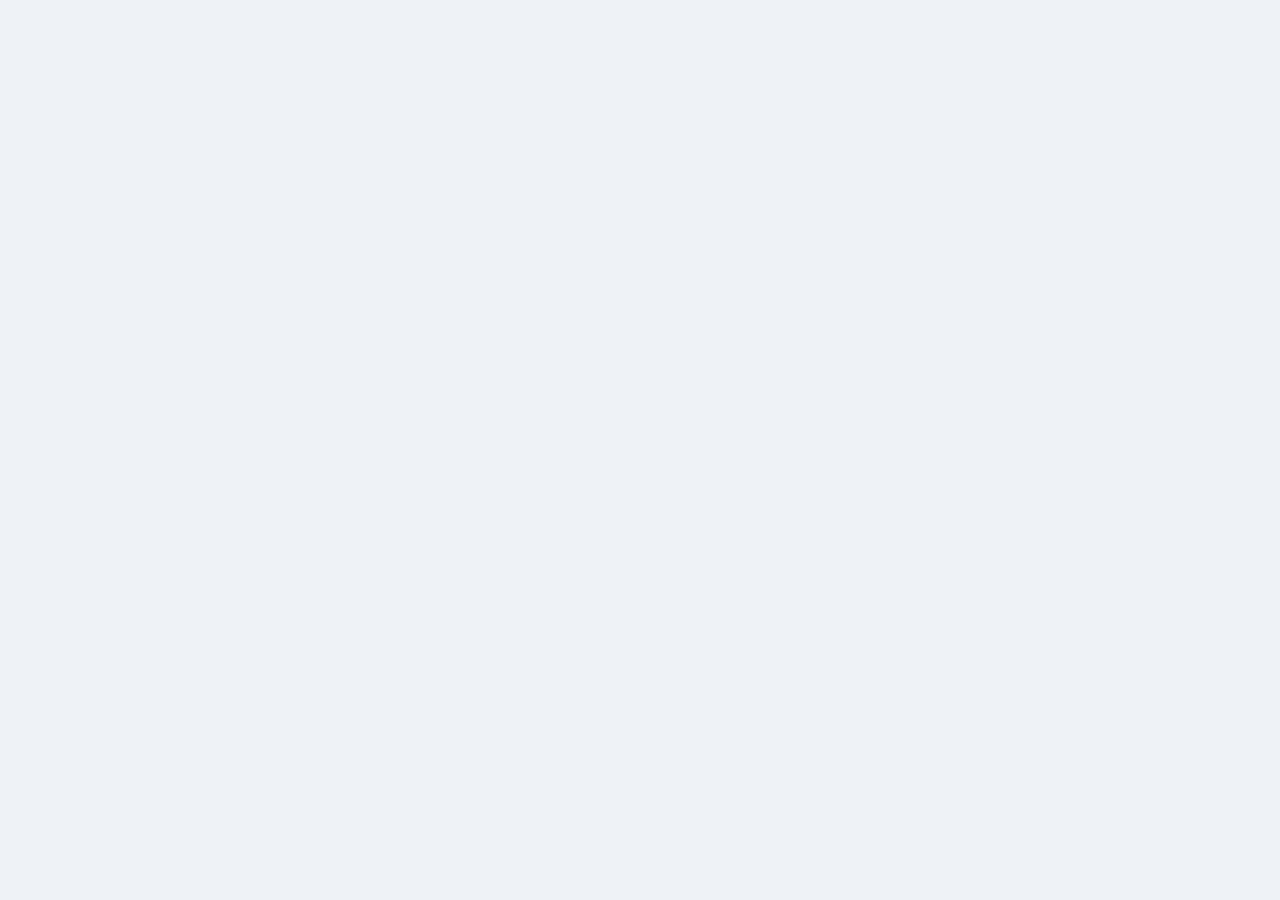
==== commit a513db43: "Add files via upload" ====
--- a/about/index.html
+++ b/about/index.html
@@ -7,12 +7,9 @@
   <link rel="icon" type="image/png" href="/assets/icon-Ba95kVX0.png">
   <title>Phatcharadol Thangplub</title>
   <meta name="description" content="Personal website and blog of Phatcharadol Thangplub">
-  <link rel="preconnect" href="https://fonts.googleapis.com">
-  <link rel="preconnect" href="https://fonts.gstatic.com" crossorigin>
-  <link href="https://fonts.googleapis.com/css2?family=Cinzel:wght@600;800;900&family=Merriweather:ital,wght@0,300;0,700;1,300&display=swap" rel="stylesheet">
+  <meta name="referrer" content="strict-origin-when-cross-origin">
+  <meta http-equiv="X-Content-Type-Options" content="nosniff">
   <script type="text/javascript">
-    // GitHub Pages Single Page Apps Redirect hack
-    // https://github.com/rafgraph/spa-github-pages
     (function(l) {
       if (l.search[1] === '/' ) {
         var decoded = l.search.slice(1).split('&').map(function(s) { 
@@ -24,8 +21,8 @@
       }
     }(window.location))
   </script>
-  <script type="module" crossorigin src="/assets/index-ColYSDgW.js"></script>
-  <link rel="stylesheet" crossorigin href="/assets/index-Cclb8JC7.css">
+  <script type="module" crossorigin src="/assets/index-DATwjyMN.js"></script>
+  <link rel="stylesheet" crossorigin href="/assets/index-BRPFY6_6.css">
 </head>
 
 <body style="background:#eef2f6;">
